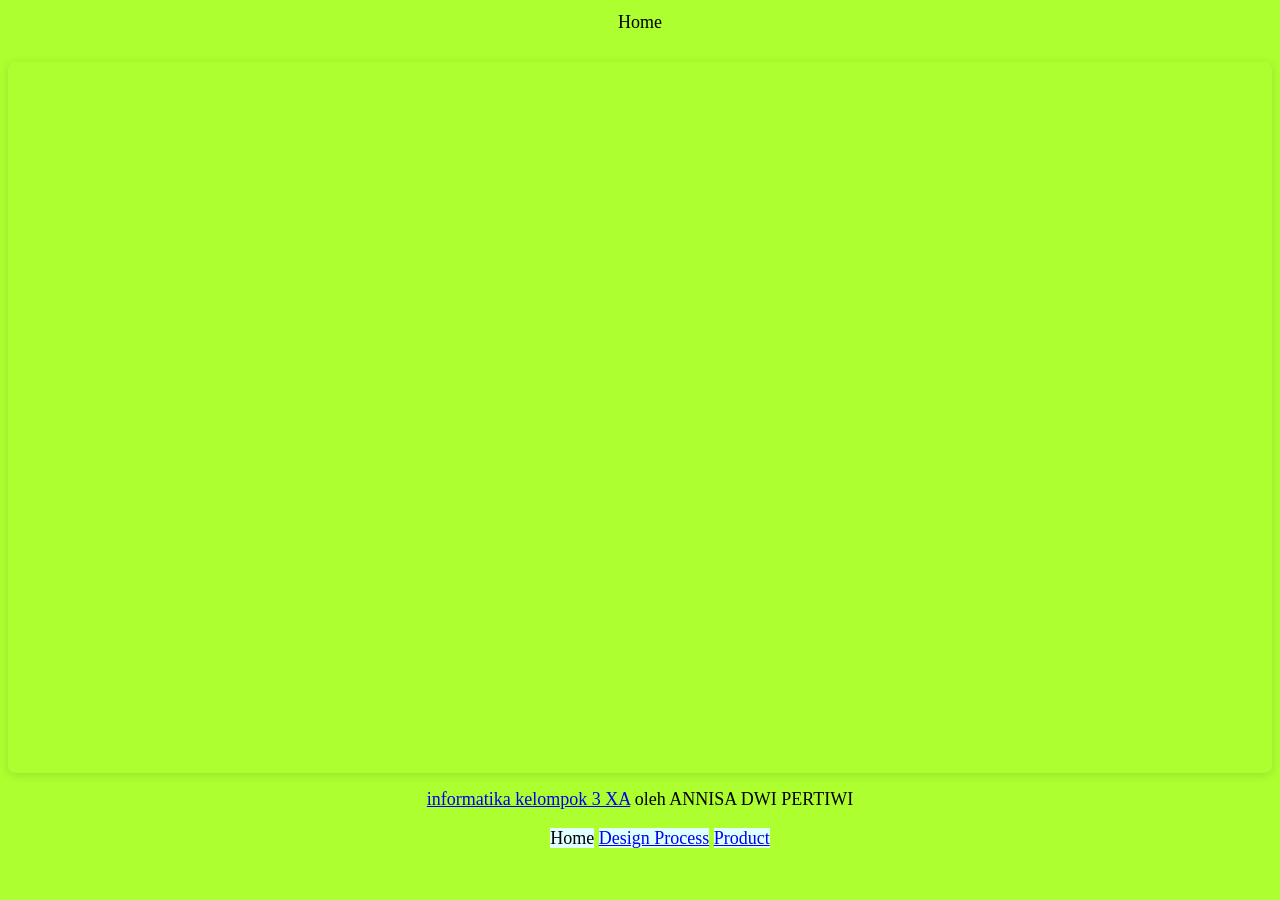
==== index.html @ c711f408 "Add files via upload" ====
<!doctype html>
<html>
<head>
    </head>
      <meta charset="utf-8">
        
    <link rel="stylesheet"href="styles.css">
    </head>
<body>
<h1>Home<h1>
    <div style="position: relative; width: 100%; height: 0; padding-top: 56.2500%;
 padding-bottom: 0; box-shadow: 0 2px 8px 0 rgba(63,69,81,0.16); margin-top: 1.6em; margin-bottom: 0.9em; overflow: hidden;
 border-radius: 8px; will-change: transform;">
  <iframe loading="lazy" style="position: absolute; width: 100%; height: 100%; top: 0; left: 0; border: none; padding: 0;margin: 0;"
    src="https://www.canva.com/design/DAHGJywKrtM/qe0PGxMsunydCyPeZ0McNQ/view?embed" allowfullscreen="allowfullscreen" allow="fullscreen">
  </iframe>
</div>
<a href="https:&#x2F;&#x2F;www.canva.com&#x2F;design&#x2F;DAHGJywKrtM&#x2F;qe0PGxMsunydCyPeZ0McNQ&#x2F;view?utm_content=DAHGJywKrtM&amp;utm_campaign=designshare&amp;utm_medium=embeds&amp;utm_source=link" target="_blank" rel="noopener">informatika kelompok 3 XA</a> oleh ANNISA DWI PERTIWI
    <ul>
        <li>Home</li>
        <li><a href="Kaito.html">Design Process</a></li>
        <li><a href="Yayaya.html">Product</a></li>
    </ul>
</body>
</html>
---- styles.css ----
/* Place your CSS styles in this file */
body{background-color: greenyellow;}
h1 { 
 
 ul {list-style-type: none;}
 li {display: inline;}
 li {background-color: lightcyan;}
    text-align: center;
    font-family: "times new roman", sans-serif;
    font-weight: normal;
    font-size: large}
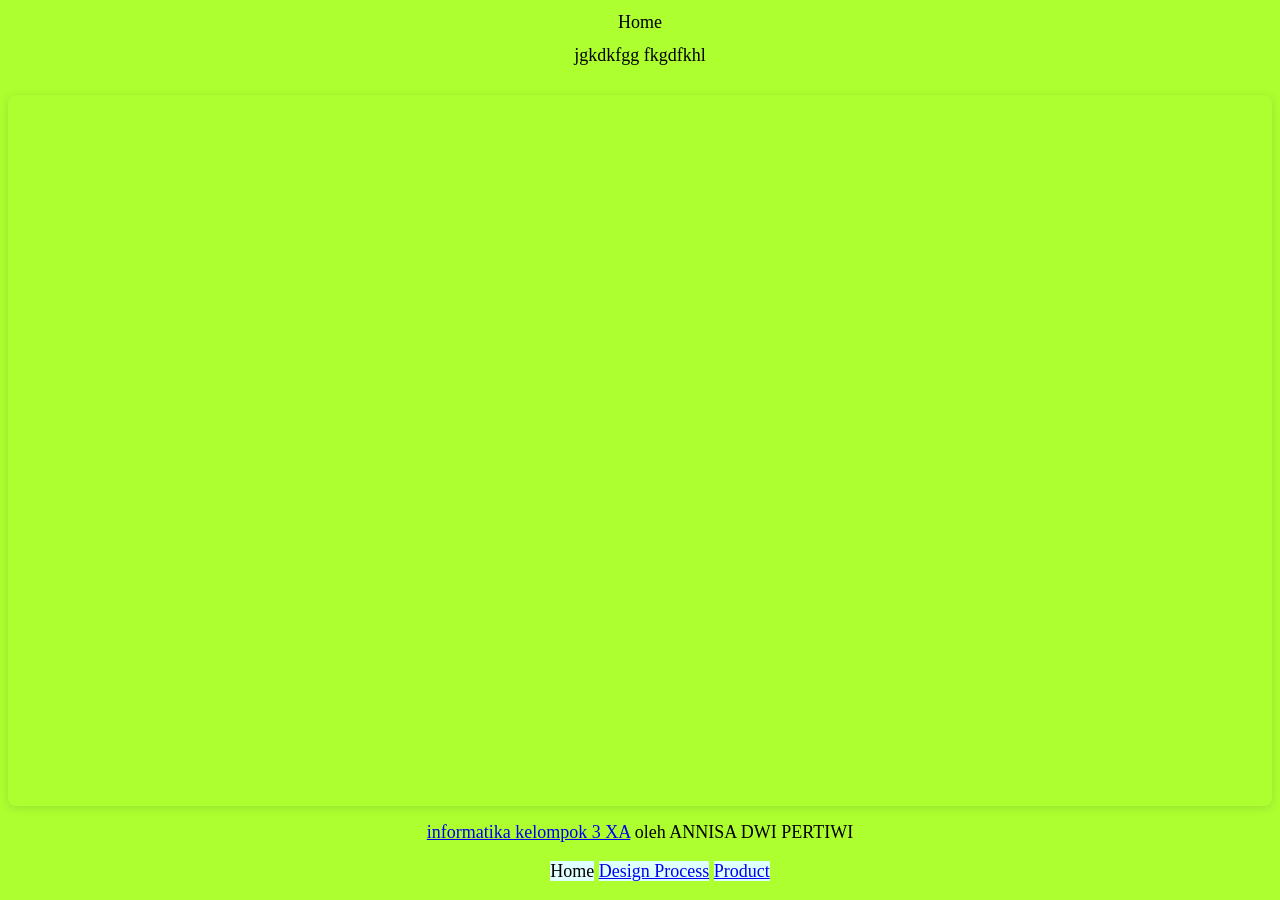
==== commit 1f2e7f89: "Update index.html with new content and structure Added placeholder text and ensured proper HTML stru" ====
--- a/index.html
+++ b/index.html
@@ -8,6 +8,8 @@
     </head>
 <body>
 <h1>Home<h1>
+
+    jgkdkfgg fkgdfkhl
     <div style="position: relative; width: 100%; height: 0; padding-top: 56.2500%;
  padding-bottom: 0; box-shadow: 0 2px 8px 0 rgba(63,69,81,0.16); margin-top: 1.6em; margin-bottom: 0.9em; overflow: hidden;
  border-radius: 8px; will-change: transform;">
@@ -22,4 +24,4 @@
         <li><a href="Yayaya.html">Product</a></li>
     </ul>
 </body>
-</html>+</html>
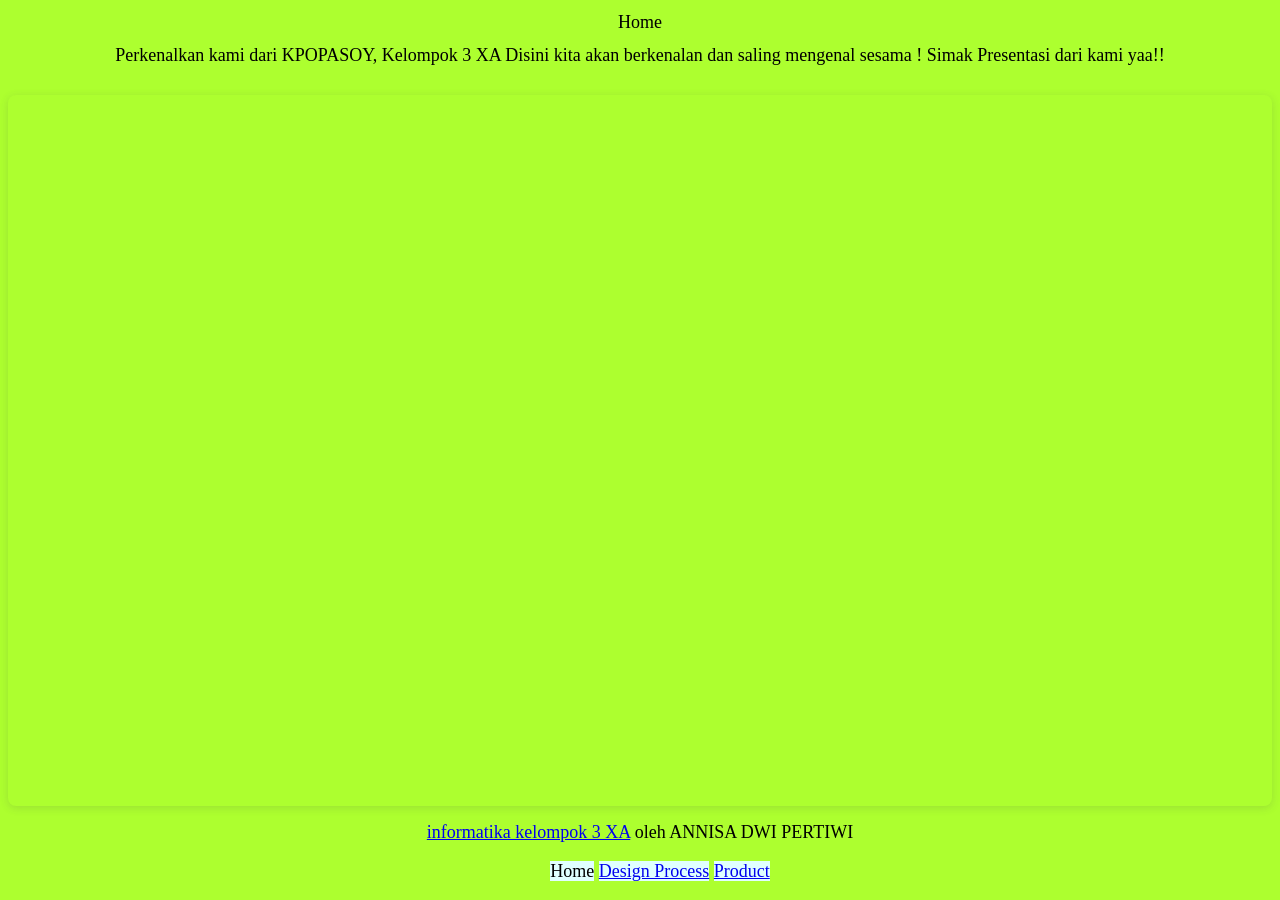
==== commit 620455fd: "Add files via upload" ====
--- a/index.html
+++ b/index.html
@@ -8,8 +8,9 @@
     </head>
 <body>
 <h1>Home<h1>
-
-    jgkdkfgg fkgdfkhl
+Perkenalkan kami dari KPOPASOY, Kelompok 3 XA
+Disini kita akan berkenalan dan saling mengenal sesama !
+Simak Presentasi dari kami yaa!!
     <div style="position: relative; width: 100%; height: 0; padding-top: 56.2500%;
  padding-bottom: 0; box-shadow: 0 2px 8px 0 rgba(63,69,81,0.16); margin-top: 1.6em; margin-bottom: 0.9em; overflow: hidden;
  border-radius: 8px; will-change: transform;">
@@ -24,4 +25,4 @@
         <li><a href="Yayaya.html">Product</a></li>
     </ul>
 </body>
-</html>
+</html>
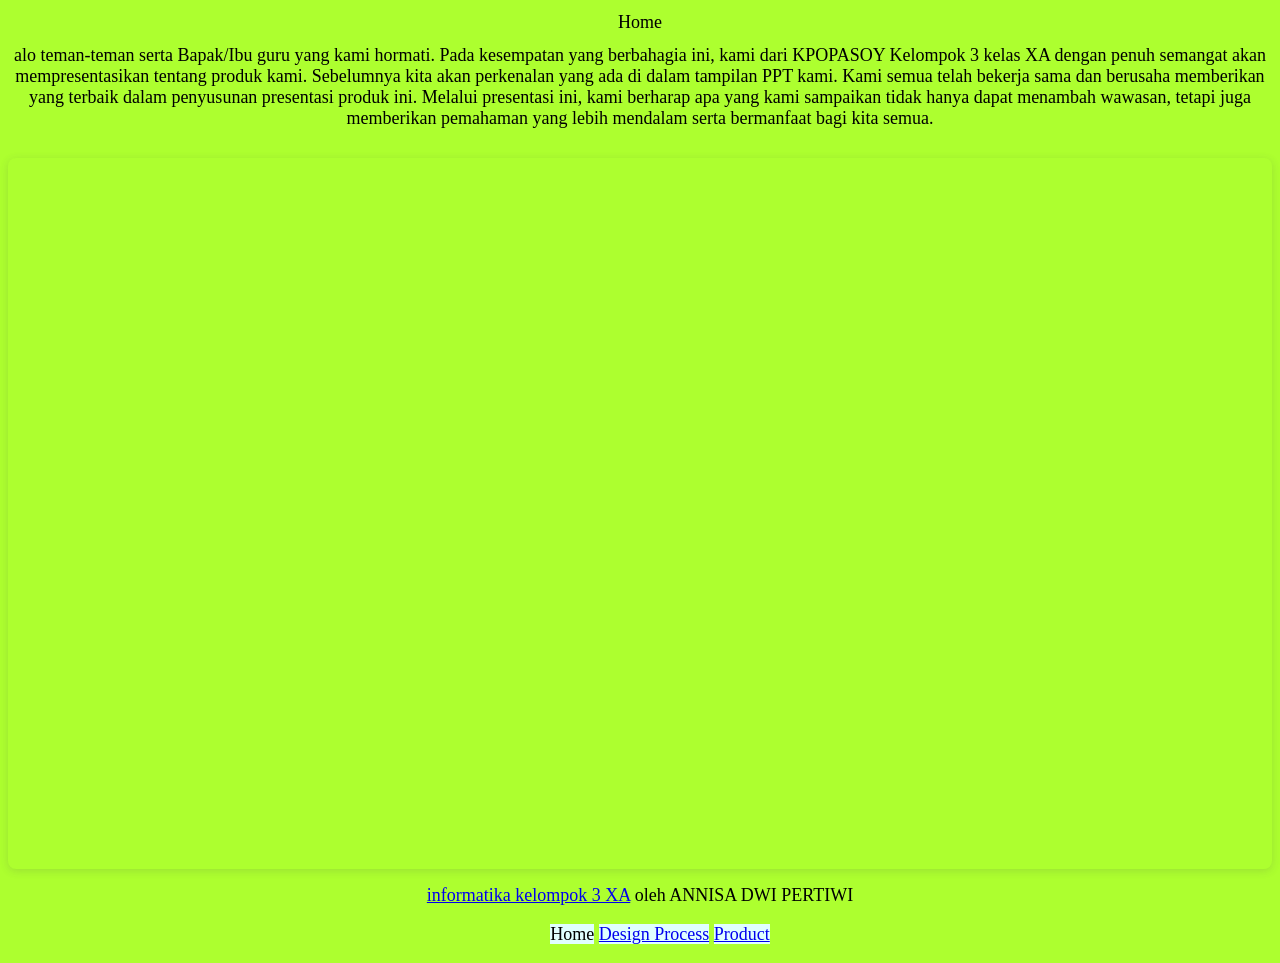
==== commit 0bf07fa0: "Revise homepage content and presentation details Updated the content of the homepage to include a pr" ====
--- a/index.html
+++ b/index.html
@@ -8,9 +8,12 @@
     </head>
 <body>
 <h1>Home<h1>
-Perkenalkan kami dari KPOPASOY, Kelompok 3 XA
-Disini kita akan berkenalan dan saling mengenal sesama !
-Simak Presentasi dari kami yaa!!
+alo teman-teman serta Bapak/Ibu guru yang kami hormati. Pada kesempatan yang berbahagia ini, kami dari KPOPASOY Kelompok 3 kelas XA dengan penuh semangat akan mempresentasikan tentang produk kami.
+
+Sebelumnya kita akan perkenalan yang ada di dalam tampilan PPT kami. Kami semua telah bekerja sama dan berusaha memberikan yang terbaik dalam penyusunan presentasi produk ini.
+
+Melalui presentasi ini, kami berharap apa yang kami sampaikan tidak hanya dapat menambah wawasan, tetapi juga memberikan pemahaman yang lebih mendalam serta bermanfaat bagi kita semua.
+
     <div style="position: relative; width: 100%; height: 0; padding-top: 56.2500%;
  padding-bottom: 0; box-shadow: 0 2px 8px 0 rgba(63,69,81,0.16); margin-top: 1.6em; margin-bottom: 0.9em; overflow: hidden;
  border-radius: 8px; will-change: transform;">
@@ -25,4 +28,4 @@
         <li><a href="Yayaya.html">Product</a></li>
     </ul>
 </body>
-</html>+</html>
